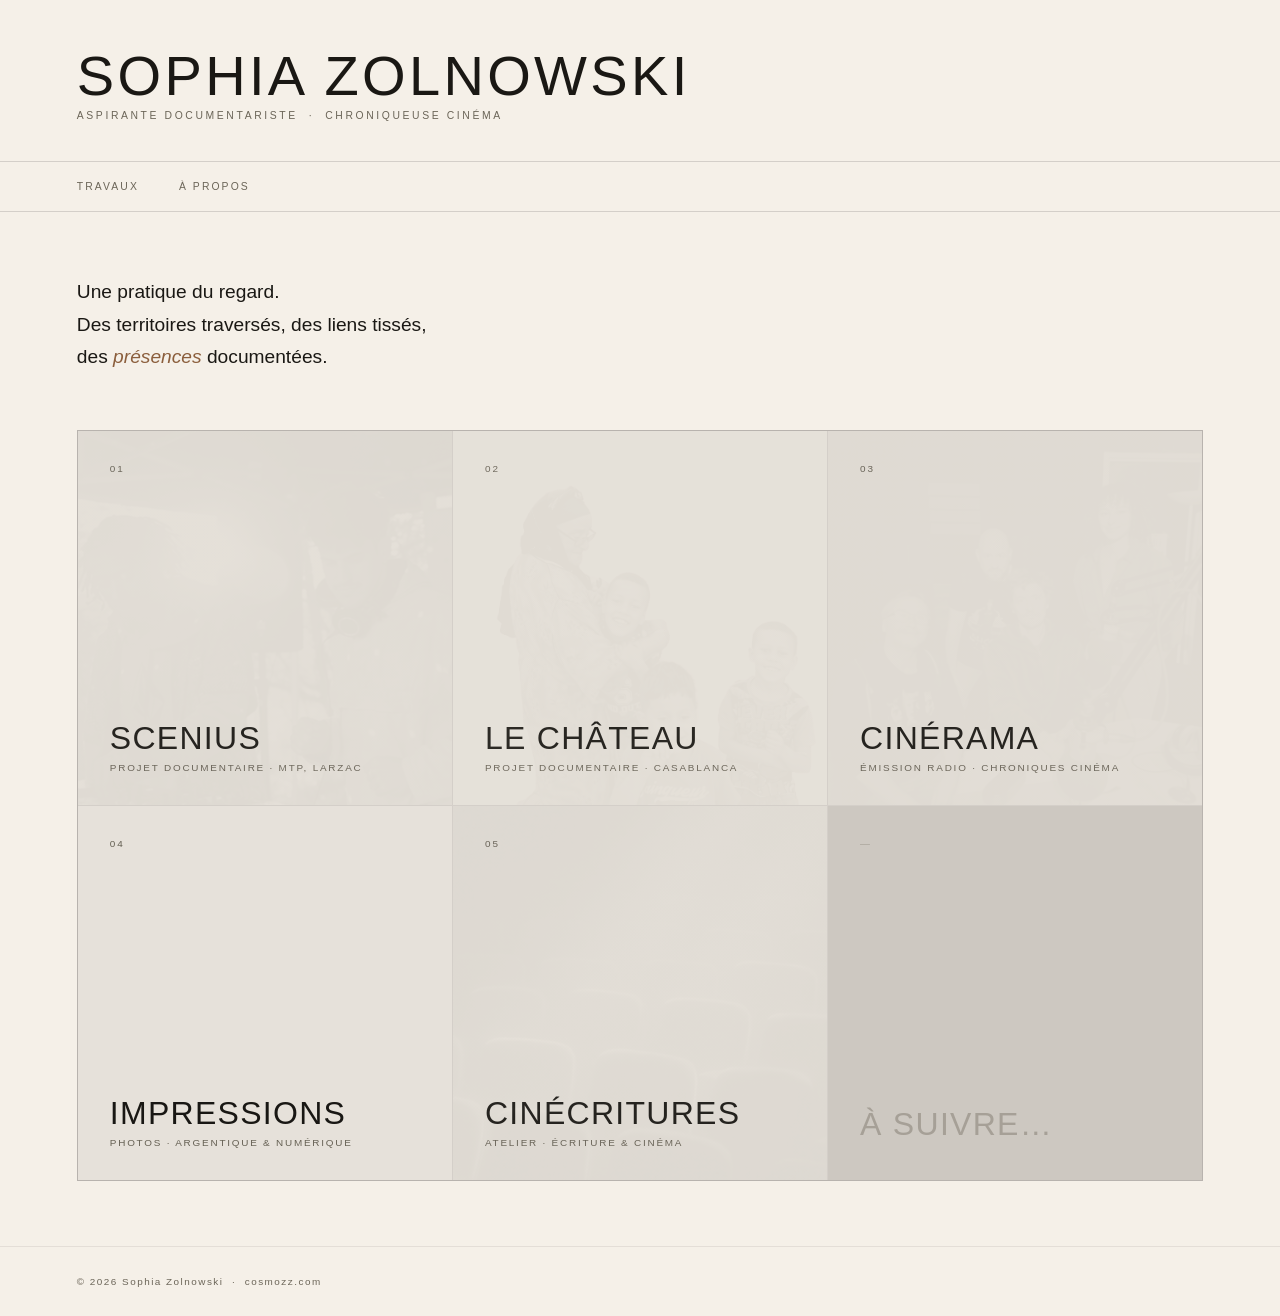
==== index.html @ 35d35a87 "Add files via upload" ====
<!DOCTYPE html>
<html lang="fr">
<head>
<meta charset="UTF-8">
<meta name="viewport" content="width=device-width, initial-scale=1.0">
<title>Sophia Zolnowski</title>
<style>
*, *::before, *::after { box-sizing: border-box; margin: 0; padding: 0; }
:root { --cream:#f5f0e8; --ink:#1a1814; --ink-muted:#6b6558; --accent:#8b5e3c; --border:rgba(26,24,20,0.15); }
html,body { background:var(--cream); color:var(--ink); font-family:'Helvetica Neue',Helvetica,Arial,sans-serif; font-weight:300; }
body { display:flex; flex-direction:column; min-height:100vh; }

header { padding:3rem 6vw 2.5rem; border-bottom:0.5px solid var(--border); }
.name { font-size:clamp(2rem,5vw,3.5rem); font-weight:300; letter-spacing:0.06em; text-transform:uppercase; line-height:1; margin-bottom:0.35rem; }
.tagline { font-size:0.65rem; letter-spacing:0.25em; text-transform:uppercase; color:var(--ink-muted); }
.header-nav { padding:1.2rem 6vw; border-bottom:0.5px solid var(--border); display:flex; gap:2.5rem; }
.header-nav a { font-size:0.65rem; letter-spacing:0.2em; text-transform:uppercase; color:var(--ink-muted); text-decoration:none; transition:color 0.2s; }
.header-nav a:hover { color:var(--ink); }

main { flex:1; padding:4rem 6vw; }

.intro { font-size:clamp(1rem,2vw,1.2rem); font-weight:300; line-height:1.7; color:var(--ink); max-width:600px; margin-bottom:3.5rem; }
.intro em { font-style:italic; color:var(--accent); }

.section-label { font-size:0.62rem; letter-spacing:0.25em; text-transform:uppercase; color:var(--ink-muted); margin-bottom:1px; padding-bottom:0.6rem; border-bottom:0.5px solid var(--border); }

.projects {
  display:grid;
  grid-template-columns:repeat(3, 1fr);

  gap:1px;
  background:var(--border);
  border:0.5px solid var(--border);
  margin-bottom:1px;
}

.project-card {
  padding:2rem;
  aspect-ratio:1;
  text-decoration:none;
  color:var(--ink);
  background:var(--cream);
  display:flex;
  flex-direction:column;
  position:relative;
  transition:background 0.2s;
}
.project-card:hover { background:var(--cream); }
.project-card::after { content:'→'; position:absolute; bottom:2rem; right:2rem; font-size:0.9rem; color:var(--accent); opacity:0; transform:translate(-4px,4px); transition:opacity 0.2s,transform 0.2s; }
.project-card:hover::after { opacity:1; transform:translate(0,0); }

.project-card.coming { background:var(--cream); cursor:default; pointer-events:none; border:none; }
.project-card.coming .pnum,
.project-card.coming .ptitle,
.project-card.coming .ptype { color:rgba(107,101,88,0.4); font-weight:300; }
.project-card.coming::after { display:none; }

.pnum { font-size:0.62rem; letter-spacing:0.2em; color:var(--ink-muted); }
.ptitle { font-size:clamp(1.4rem,2.5vw,2rem); font-weight:300; letter-spacing:0.04em; text-transform:uppercase; line-height:1.05; margin-bottom:0.4rem; margin-top:auto; }
.ptype { font-size:0.62rem; letter-spacing:0.18em; text-transform:uppercase; color:var(--ink-muted); }

footer { padding:1.8rem 6vw; border-top:0.5px solid rgba(26,24,20,0.08); font-size:0.62rem; letter-spacing:0.15em; color:var(--ink-muted); margin-top:auto; }
@media (max-width:700px) { .projects { grid-template-columns:repeat(2, 1fr); } }
@media (max-width:480px) { .projects { grid-template-columns:1fr; } }

  .project-card .card-bg {
  position:absolute;
  inset:0;
  background-size:cover;
  background-position:center;
  opacity:0;
  transition:opacity 0.4s ease;
}
.project-card .card-bg::after {
  content:'';
  position:absolute;
  inset:0;
  background:rgba(26,24,20,0.45);
}
.project-card:hover .card-bg { opacity:1; }
.project-card.has-hover:hover .pnum,
.project-card.has-hover:hover .ptitle,
.project-card.has-hover:hover .ptype { color:var(--cream); position:relative; z-index:1; }
.project-card.has-hover:hover::after { color:rgba(245,240,232,0.7); z-index:1; }

.project-card .card-bg-static { opacity:0.15; }
.project-card:hover .card-bg-static { opacity:0; }
.project-card .card-bg-hover { opacity:0; }
.project-card:hover .card-bg-hover { opacity:1; }
</style>
</head>
<body>

<header>
  <div>
    <p class="name"><a href="index.html" style="text-decoration:none;color:inherit;">Sophia Zolnowski</a></p>
    <p class="tagline">Aspirante documentariste &nbsp;·&nbsp; Chroniqueuse cinéma</p>
  </div></header>
  <nav class="header-nav">
    <a href="index.html">Travaux</a>
    <a href="apropos/index.html">À propos</a>
  </nav>

<main>
  <p class="intro">
    Une pratique du regard.<br>
    Des territoires traversés, des liens tissés,<br>
    des <em>présences</em> documentées.
  </p>

  <div class="projects">
    <a class="project-card has-hover" href="scenius/index.html">
      <div class="card-bg card-bg-static" style="background-image:url('scenius/image.jpg')"></div>
      <div class="card-bg card-bg-hover" style="background-image:url('scenius/hover.jpg')"></div>
      <span class="pnum">01</span>
      <span class="ptitle">Scenius</span>
      <span class="ptype">Projet documentaire · MTP, Larzac</span>
    </a>
    <a class="project-card has-hover" href="lechateau/index.html">
      <div class="card-bg card-bg-static" style="background-image:url('lechateau/image.jpg')"></div>
      <div class="card-bg card-bg-hover" style="background-image:url('lechateau/hover.jpg')"></div>
      <span class="pnum">02</span>
      <span class="ptitle">Le Château</span>
      <span class="ptype">Projet documentaire · Casablanca</span>
    </a>
    <a class="project-card has-hover" href="radio/index.html">
      <div class="card-bg card-bg-static" style="background-image:url('radio/image.jpg')"></div>
      <div class="card-bg card-bg-hover" style="background-image:url('radio/hover.jpg')"></div>
      <span class="pnum">03</span>
      <span class="ptitle">Cinérama</span>
      <span class="ptype">Émission radio · chroniques cinéma</span>
    </a>
    <a class="project-card has-hover" href="impressions/index.html">
      <div class="card-bg card-bg-static" style="background-image:url('impressions/image.jpg')"></div>
      <div class="card-bg card-bg-hover" style="background-image:url('impressions/hover.jpg')"></div>
      <span class="pnum">04</span>
      <span class="ptitle">Impressions</span>
      <span class="ptype">Photos · argentique & numérique</span>
    </a>
    <a class="project-card has-hover" href="cinecritures/index.html">
      <div class="card-bg card-bg-static" style="background-image:url('cinecritures/image.jpg')"></div>
      <div class="card-bg card-bg-hover" style="background-image:url('cinecritures/hover.jpg')"></div>
      <span class="pnum">05</span>
      <span class="ptitle">Cinécritures</span>
      <span class="ptype">Atelier · Écriture & cinéma</span>
    </a>
    <div class="project-card coming" style="background:rgba(26,24,20,0.04);">
      <span class="pnum">—</span>
      <span class="ptitle">À suivre…</span>
      <span class="ptype"></span>
    </div>
  </div>
</main>

<footer>
  &copy; 2026 Sophia Zolnowski &nbsp;·&nbsp; cosmozz.com
</footer>

</body>
</html>
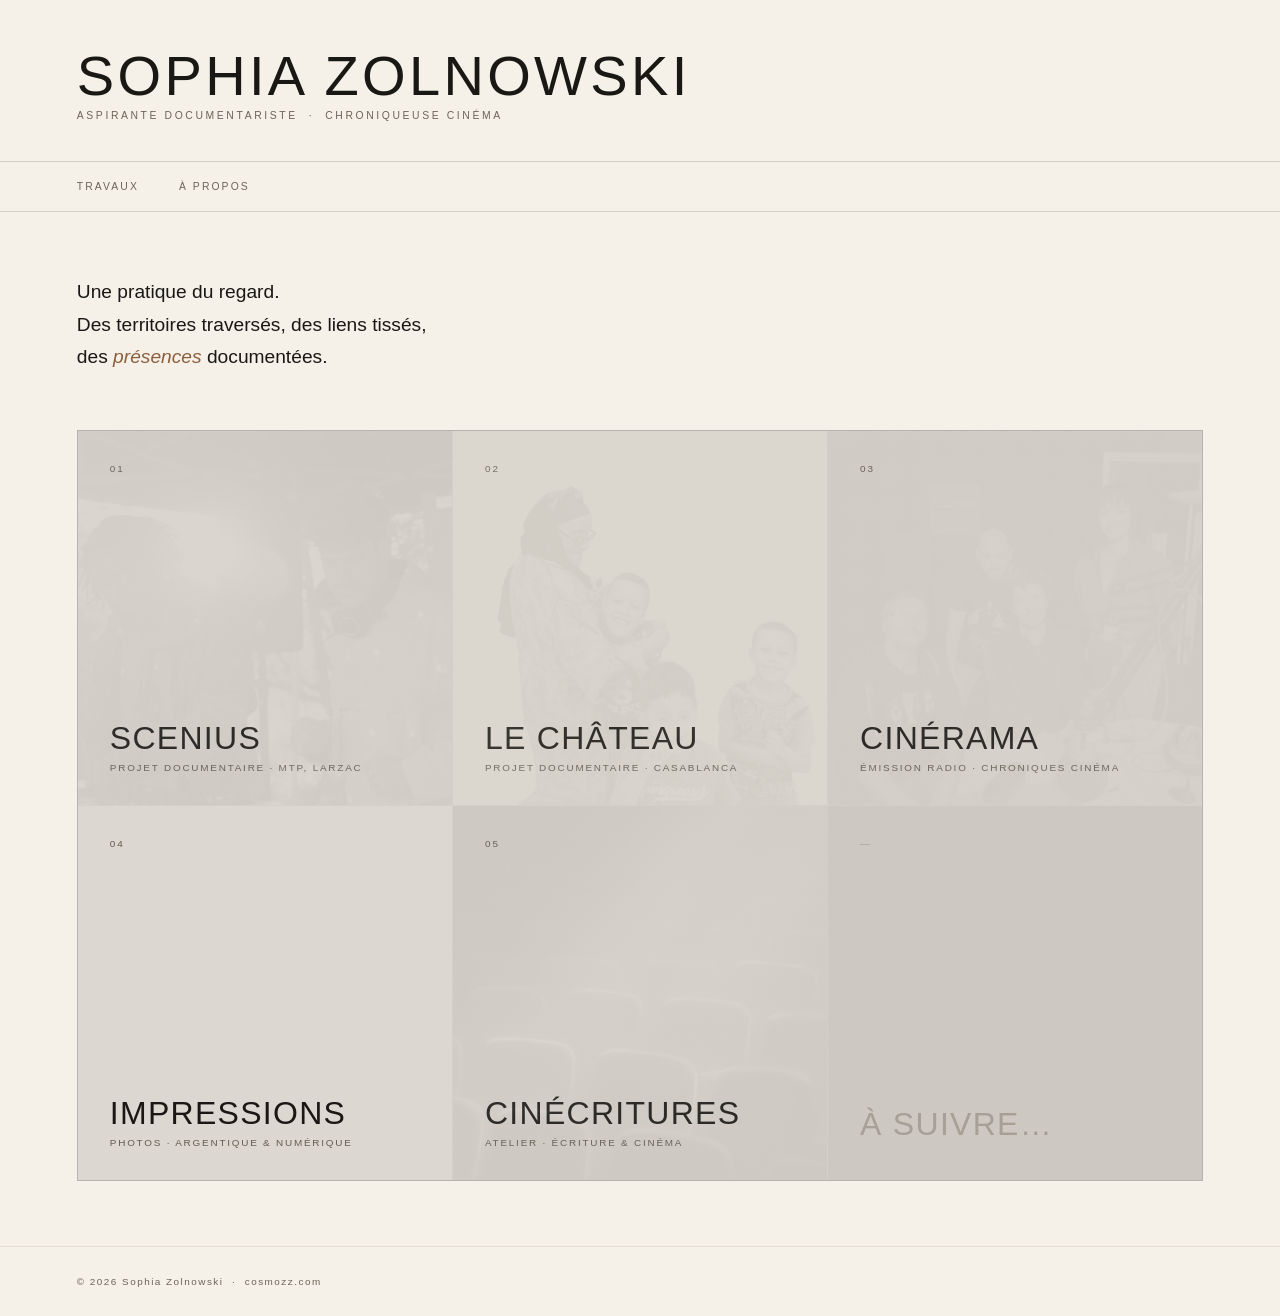
==== commit b1d808e9: "Update index.html" ====
--- a/index.html
+++ b/index.html
@@ -83,7 +83,7 @@
 .project-card.has-hover:hover .ptype { color:var(--cream); position:relative; z-index:1; }
 .project-card.has-hover:hover::after { color:rgba(245,240,232,0.7); z-index:1; }
 
-.project-card .card-bg-static { opacity:0.15; }
+.project-card .card-bg-static { opacity:0.25; }
 .project-card:hover .card-bg-static { opacity:0; }
 .project-card .card-bg-hover { opacity:0; }
 .project-card:hover .card-bg-hover { opacity:1; }
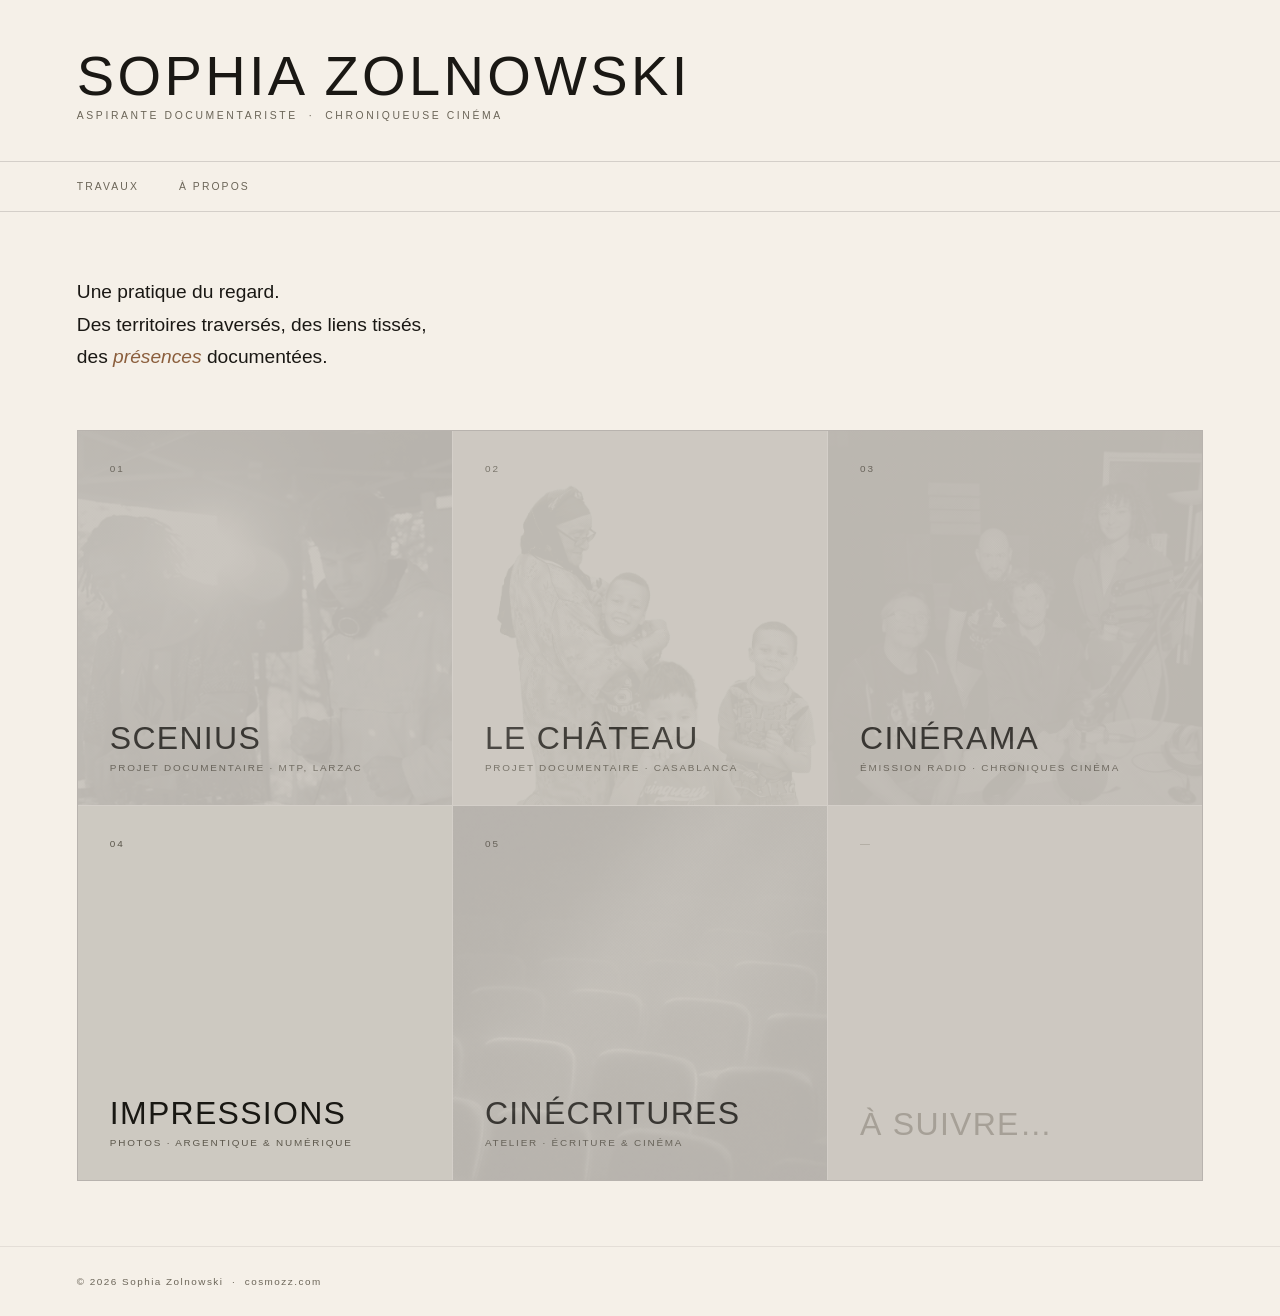
==== commit 78596643: "Update index.html" ====
--- a/index.html
+++ b/index.html
@@ -83,7 +83,7 @@
 .project-card.has-hover:hover .ptype { color:var(--cream); position:relative; z-index:1; }
 .project-card.has-hover:hover::after { color:rgba(245,240,232,0.7); z-index:1; }
 
-.project-card .card-bg-static { opacity:0.25; }
+.project-card .card-bg-static { opacity:0.4; }
 .project-card:hover .card-bg-static { opacity:0; }
 .project-card .card-bg-hover { opacity:0; }
 .project-card:hover .card-bg-hover { opacity:1; }
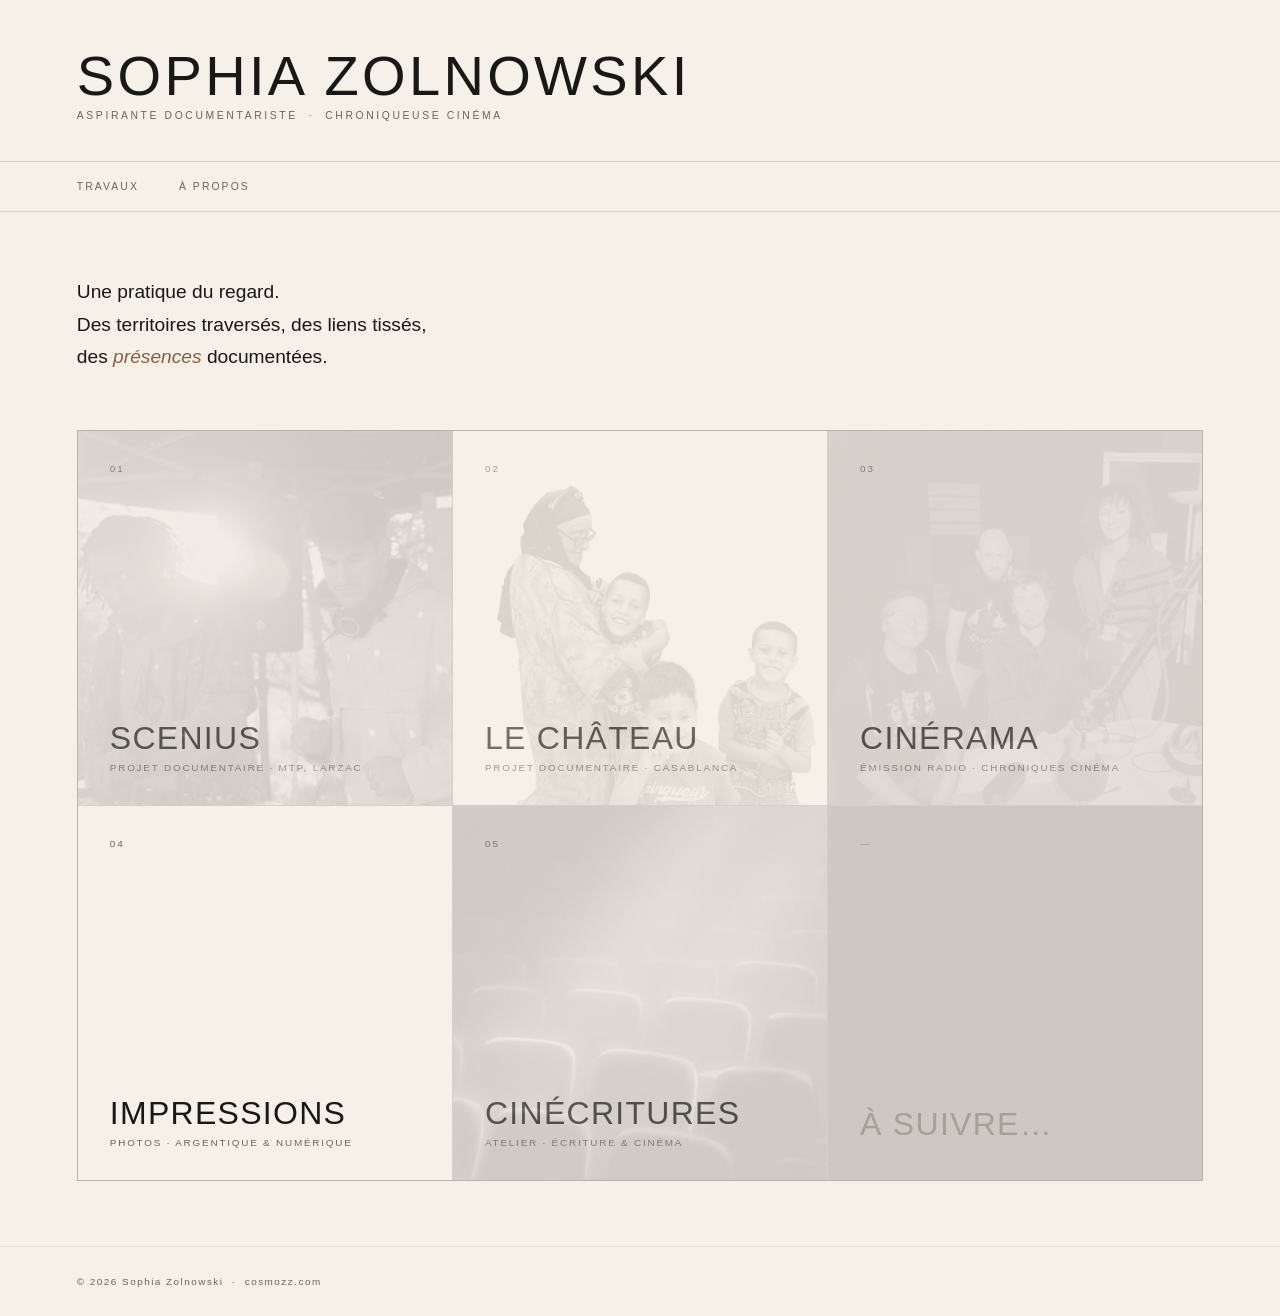
==== commit 3119d428: "Update index.html" ====
--- a/index.html
+++ b/index.html
@@ -63,7 +63,7 @@
 @media (max-width:700px) { .projects { grid-template-columns:repeat(2, 1fr); } }
 @media (max-width:480px) { .projects { grid-template-columns:1fr; } }
 
-  .project-card .card-bg {
+.project-card .card-bg {
   position:absolute;
   inset:0;
   background-size:cover;
@@ -76,13 +76,15 @@
   position:absolute;
   inset:0;
   background:rgba(26,24,20,0.45);
+  opacity:0;
+  transition:opacity 0.4s ease;
 }
 .project-card:hover .card-bg { opacity:1; }
+.project-card:hover .card-bg::after { opacity:1; }
 .project-card.has-hover:hover .pnum,
 .project-card.has-hover:hover .ptitle,
 .project-card.has-hover:hover .ptype { color:var(--cream); position:relative; z-index:1; }
 .project-card.has-hover:hover::after { color:rgba(245,240,232,0.7); z-index:1; }
-
 .project-card .card-bg-static { opacity:0.4; }
 .project-card:hover .card-bg-static { opacity:0; }
 .project-card .card-bg-hover { opacity:0; }
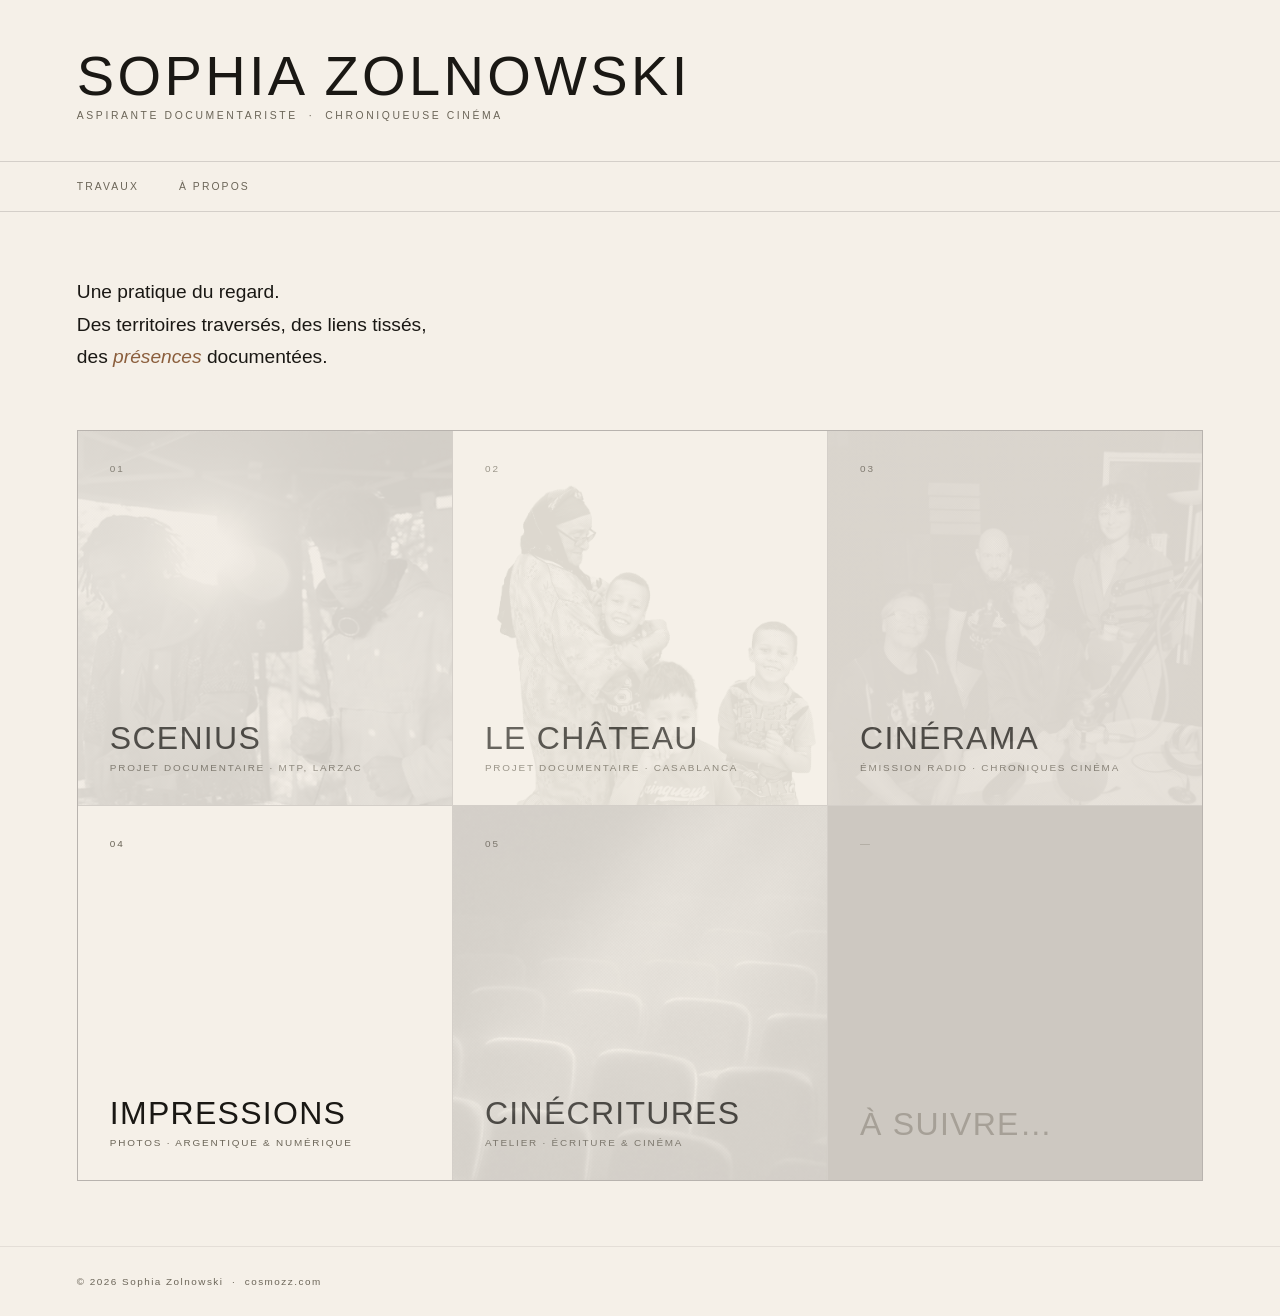
==== commit 80fb1977: "Update index.html" ====
--- a/index.html
+++ b/index.html
@@ -85,7 +85,7 @@
 .project-card.has-hover:hover .ptitle,
 .project-card.has-hover:hover .ptype { color:var(--cream); position:relative; z-index:1; }
 .project-card.has-hover:hover::after { color:rgba(245,240,232,0.7); z-index:1; }
-.project-card .card-bg-static { opacity:0.4; }
+.project-card .card-bg-static { opacity:0.35; }
 .project-card:hover .card-bg-static { opacity:0; }
 .project-card .card-bg-hover { opacity:0; }
 .project-card:hover .card-bg-hover { opacity:1; }
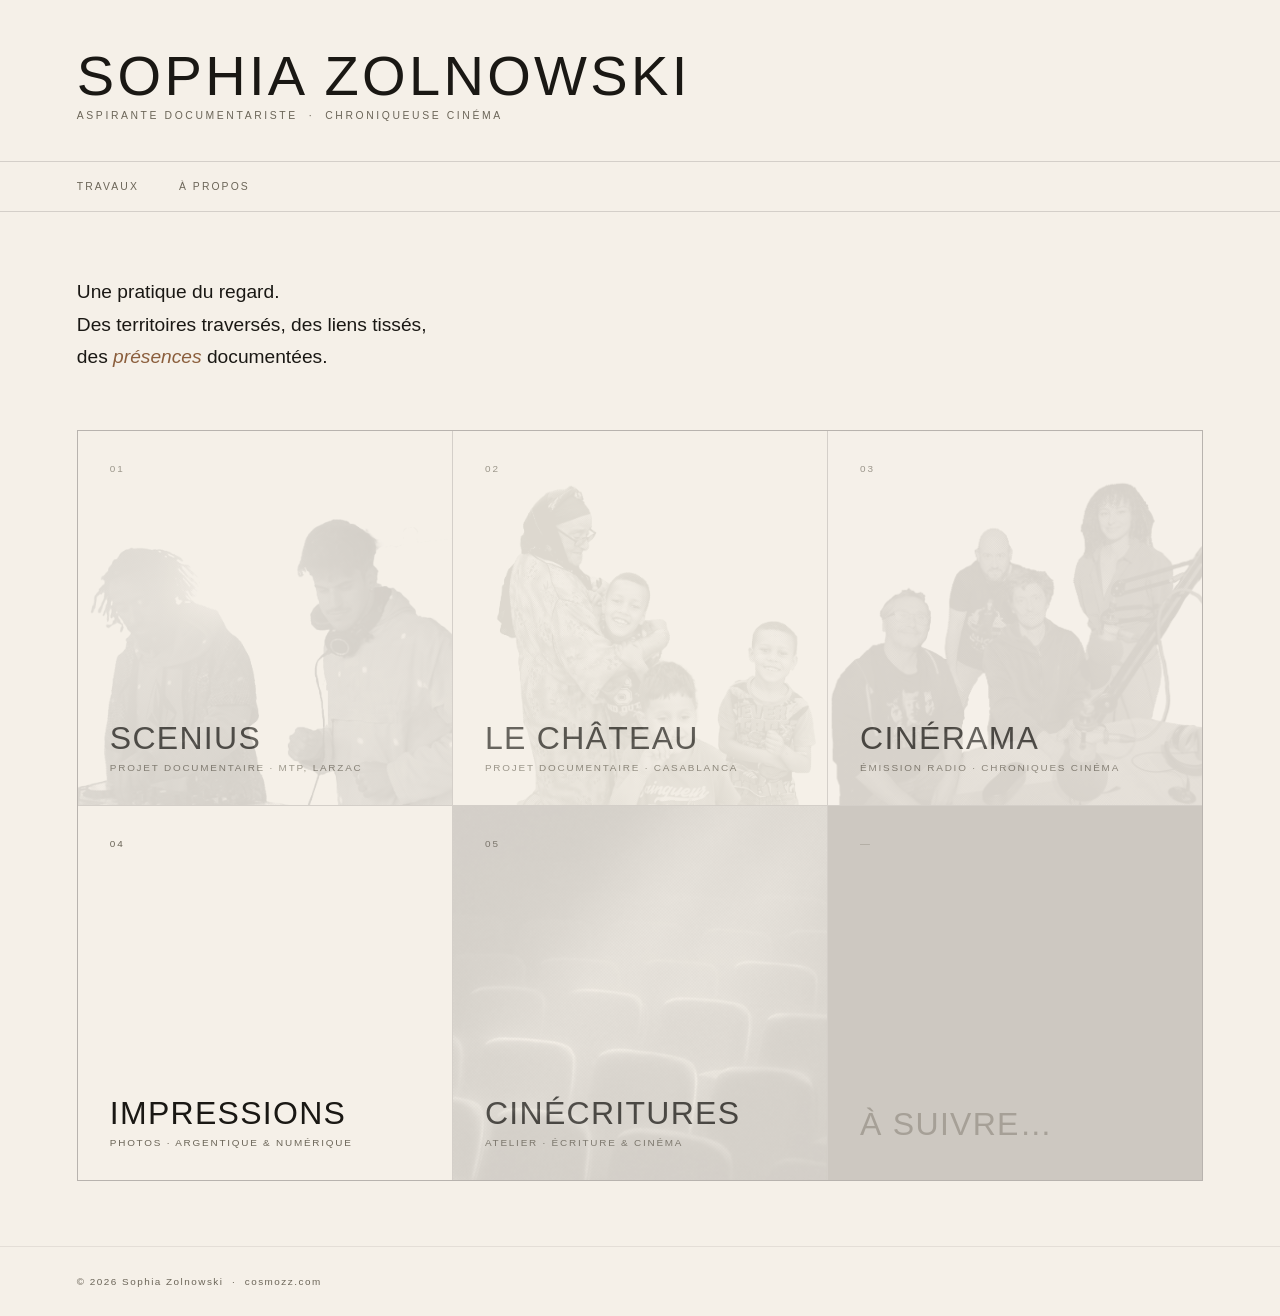
==== commit 9a67332e: "Update index.html" ====
--- a/index.html
+++ b/index.html
@@ -97,8 +97,9 @@
   <div>
     <p class="name"><a href="index.html" style="text-decoration:none;color:inherit;">Sophia Zolnowski</a></p>
     <p class="tagline">Aspirante documentariste &nbsp;·&nbsp; Chroniqueuse cinéma</p>
-  </div></header>
-  <nav class="header-nav">
+  </div>
+</header>
+<nav class="header-nav">
     <a href="index.html">Travaux</a>
     <a href="apropos/index.html">À propos</a>
   </nav>
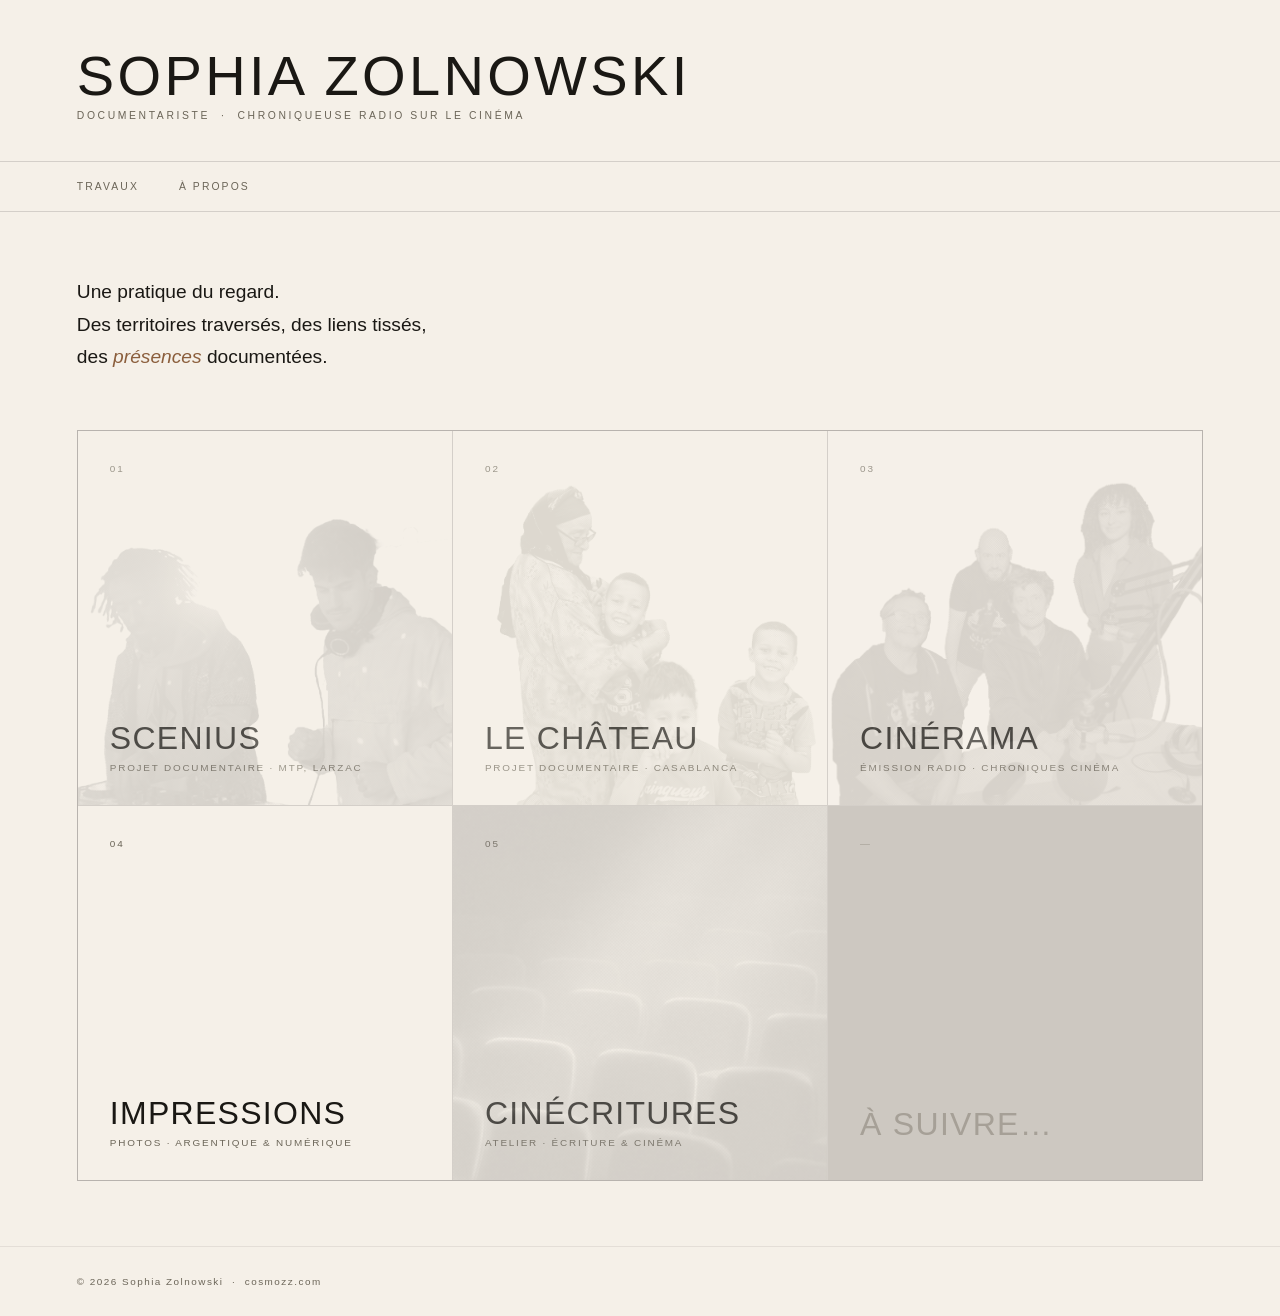
==== commit 1cff2f27: "Update index.html" ====
--- a/index.html
+++ b/index.html
@@ -96,7 +96,7 @@
 <header>
   <div>
     <p class="name"><a href="index.html" style="text-decoration:none;color:inherit;">Sophia Zolnowski</a></p>
-    <p class="tagline">Aspirante documentariste &nbsp;·&nbsp; Chroniqueuse cinéma</p>
+    <p class="tagline">Documentariste &nbsp;·&nbsp; Chroniqueuse radio sur le cinéma</p>
   </div>
 </header>
 <nav class="header-nav">
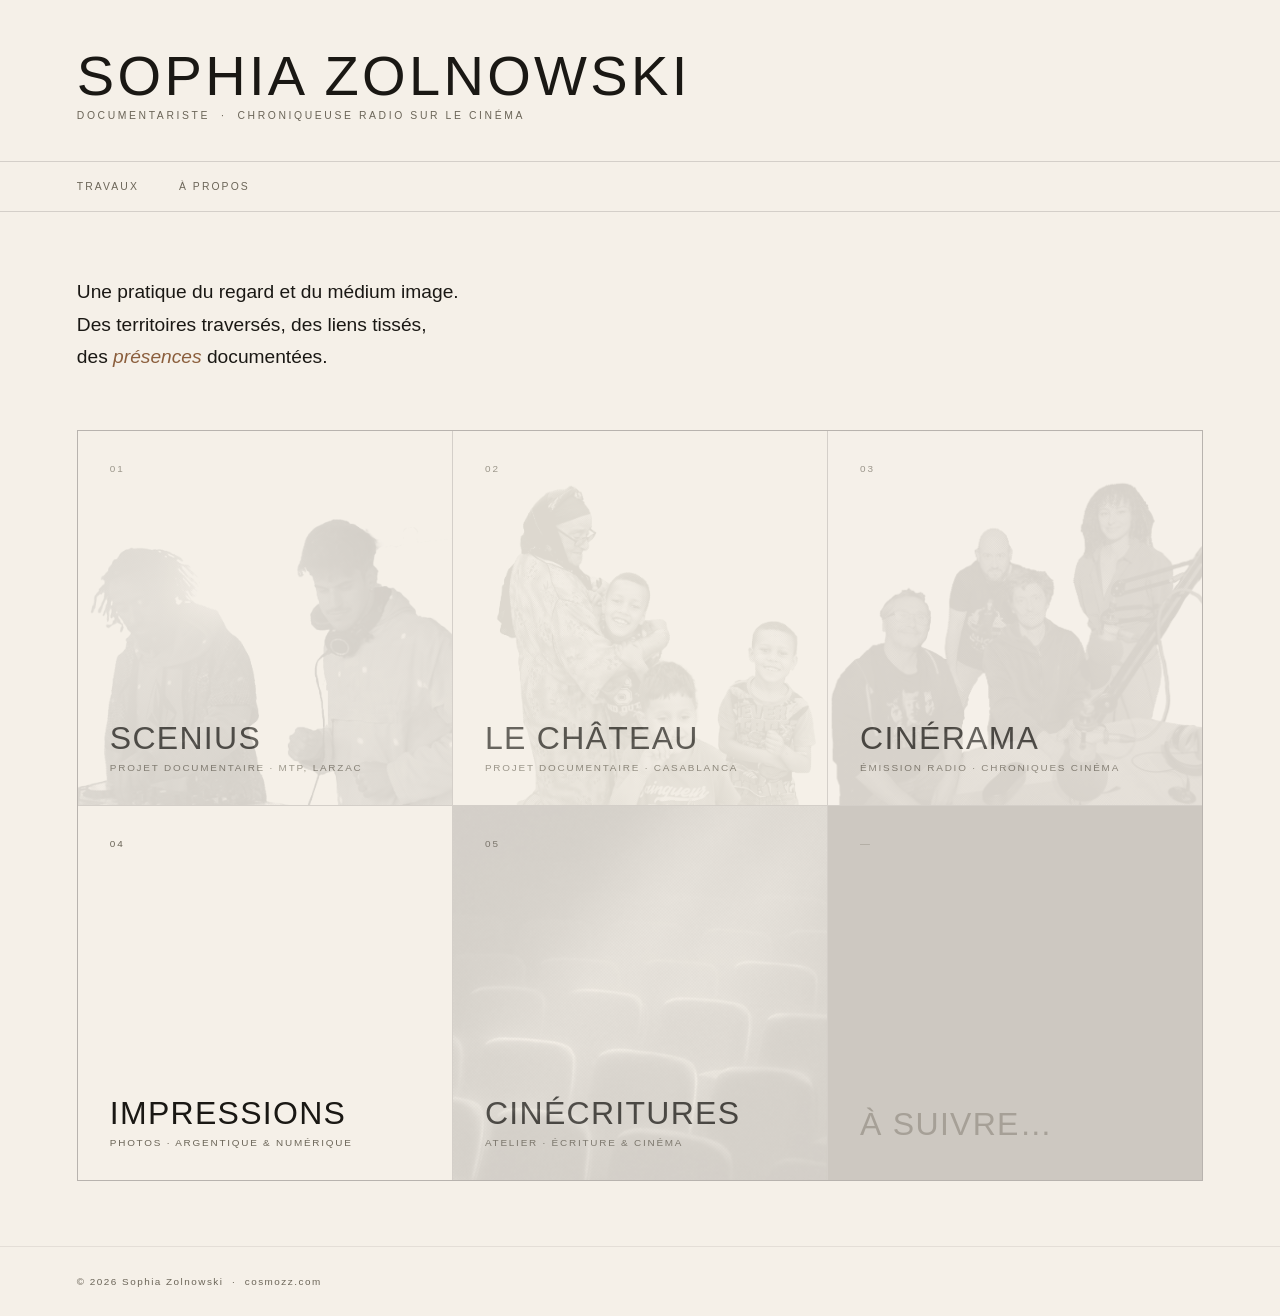
==== commit a4f61ec5: "Update index.html" ====
--- a/index.html
+++ b/index.html
@@ -106,7 +106,7 @@
 
 <main>
   <p class="intro">
-    Une pratique du regard.<br>
+    Une pratique du regard et du médium image.<br>
     Des territoires traversés, des liens tissés,<br>
     des <em>présences</em> documentées.
   </p>
